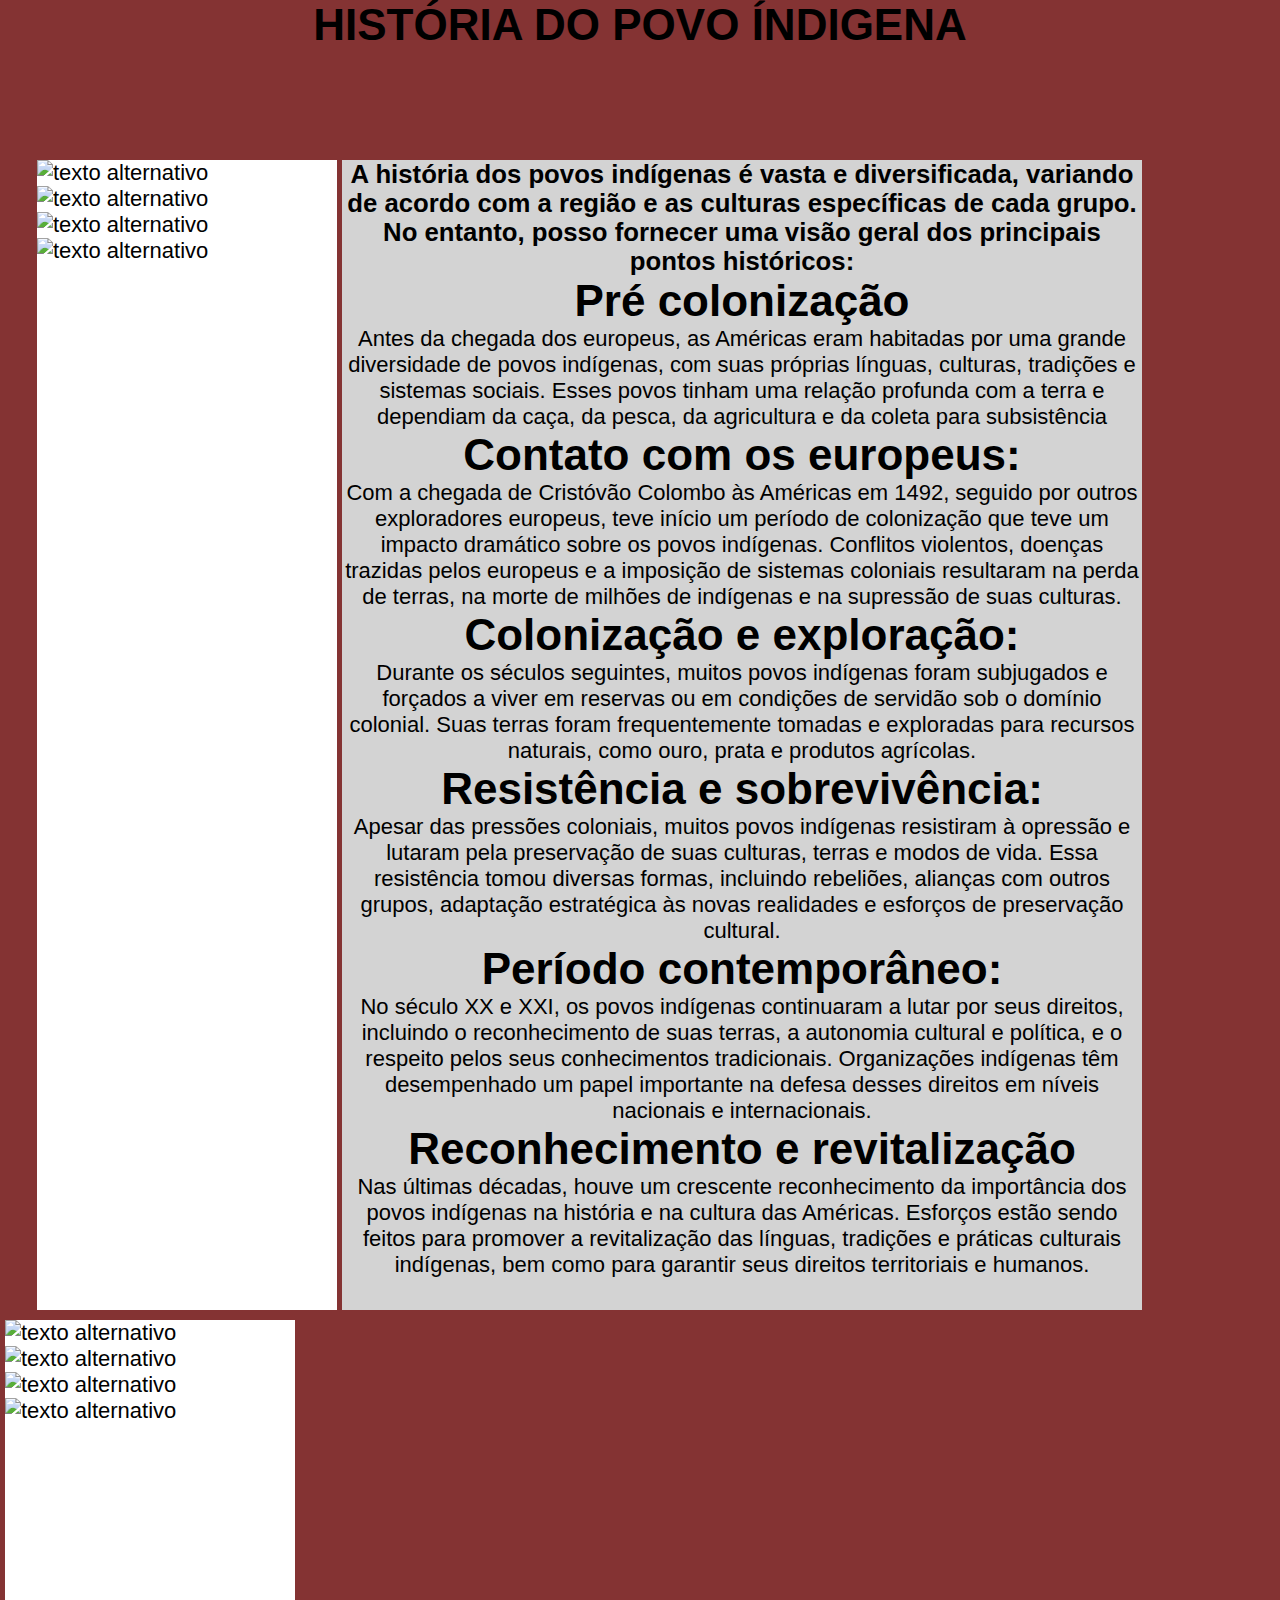
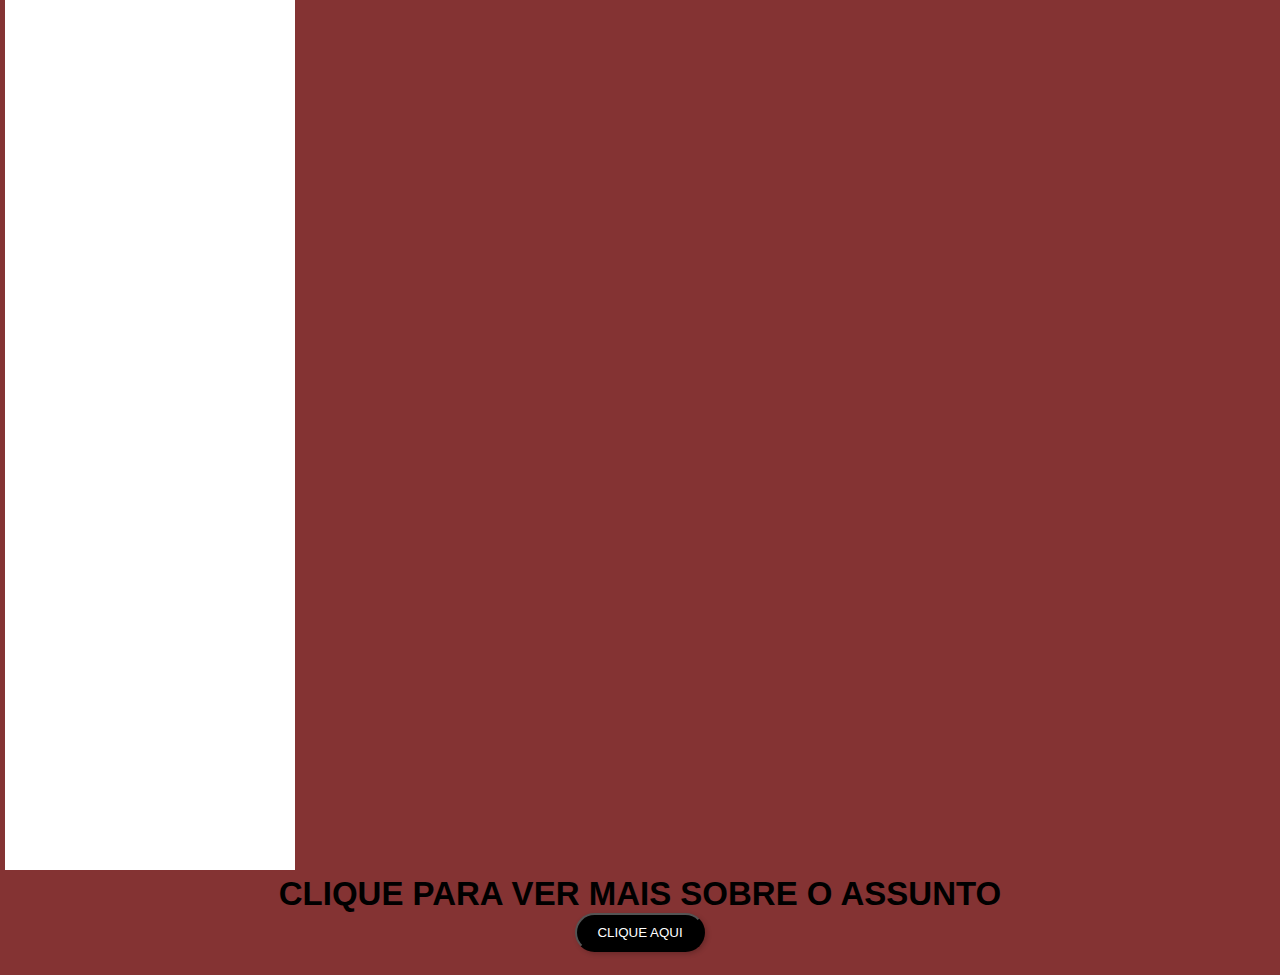
==== index.html @ 53d5ed40 "projeto" ====
<!DOCTYPE html>
<html>
<head>
    <meta charset="UTF-8">
    <title>document</title>
    <link rel="stylesheet" type="text/css" href="styles.css" media="screen"/>
</head>
    <body>
        <div id="cabecalho">

           <h1> HISTÓRIA DO POVO ÍNDIGENA</h1>
        </div>
        <div id="menu">
            <img src = "https://i.pinimg.com/originals/a5/fd/92/a5fd92d565626e6aea2690bcea33ac35.jpg" alt=" texto alternativo" title="avatar"  width="290" height="280" />
            <img src = "https://th.bing.com/th/id/R.234d231e0d3e15731d1b86c6fda27f09?rik=8jRy69I1HA9FHg&riu=http%3a%2f%2f1.bp.blogspot.com%2f-6O0RS8FC0SM%2fVi5CBSx_iQI%2fAAAAAAAAMVM%2fW62h0A2e7m0%2fs1600%2f24out2015---indios-de-diversas-etnias-brasileiras-e-estrangeiras-assistem-as-demonstracoes-de-esportes-nos-jogos-mundiais-dos-po%2525281%252529.jpg&ehk=PFXK%2fbJKRduH81ldXgpMyckzLNkgSunU6dgxRx4yv1U%3d&risl=&pid=ImgRaw&r=0" alt=" texto alternativo" title="avatar"  width="290" height="280" />  
            <img src = "https://th.bing.com/th/id/OIP.izJjf4oRmHrX-yEz_JYUeQAAAA?rs=1&pid=ImgDetMain" alt=" texto alternativo" title="avatar"  width="290" height="280" />
            <img src = "https://static.wixstatic.com/media/nsplsh_7b3a17a8887e4efcb5b14740de0f5439~mv2.jpg/v1/fill/w_569,h_379,al_c,q_80,usm_0.66_1.00_0.01,enc_auto/nsplsh_7b3a17a8887e4efcb5b14740de0f5439~mv2.jpg" alt=" texto alternativo" title="avatar"  width="290" height="280" />
        </div>
        <div id="conteudo">
            <h3>A história dos povos indígenas é vasta e diversificada, variando de acordo com a região e as culturas específicas de cada grupo. No entanto, posso fornecer uma visão geral dos principais pontos históricos:</h3>
                
            <h1>Pré colonização</h1>
            Antes da chegada dos europeus, as Américas eram habitadas por uma grande diversidade de povos indígenas, com suas próprias línguas, culturas, tradições e sistemas sociais. Esses povos tinham uma relação profunda com a terra e dependiam da caça, da pesca, da agricultura e da coleta para subsistência
            
            
            <h1>Contato com os europeus:</h1>
            Com a chegada de Cristóvão Colombo às Américas em 1492, seguido por outros exploradores europeus, teve início um período de colonização que teve um impacto dramático sobre os povos indígenas. Conflitos violentos, doenças trazidas pelos europeus e a imposição de sistemas coloniais resultaram na perda de terras, na morte de milhões de indígenas e na supressão de suas culturas.
            
            
            <h1>Colonização e exploração:</h1>
            Durante os séculos seguintes, muitos povos indígenas foram subjugados e forçados a viver em reservas ou em condições de servidão sob o domínio colonial. Suas terras foram frequentemente tomadas e exploradas para recursos naturais, como ouro, prata e produtos agrícolas.


            <h1>Resistência e sobrevivência:</h1>
            Apesar das pressões coloniais, muitos povos indígenas resistiram à opressão e lutaram pela preservação de suas culturas, terras e modos de vida. Essa resistência tomou diversas formas, incluindo rebeliões, alianças com outros grupos, adaptação estratégica às novas realidades e esforços de preservação cultural.
        
        
            <h1>Período contemporâneo:</h1>
            No século XX e XXI, os povos indígenas continuaram a lutar por seus direitos, incluindo o reconhecimento de suas terras, a autonomia cultural e política, e o respeito pelos seus conhecimentos tradicionais. Organizações indígenas têm desempenhado um papel importante na defesa desses direitos em níveis nacionais e internacionais.
        
        
            <h1>Reconhecimento e revitalização</h1>
            Nas últimas décadas, houve um crescente reconhecimento da importância dos povos indígenas na história e na cultura das Américas. Esforços estão sendo feitos para promover a revitalização das línguas, tradições e práticas culturais indígenas, bem como para garantir seus direitos territoriais e humanos.       
        </div>
        <div id="lado">
            <img src = "https://i.pinimg.com/236x/a5/0c/c0/a50cc0e385ff45c0f125b20006f76eba.jpg" alt=" texto alternativo" title="avatar"  width="290" height="280" />
            <img src = "https://i.pinimg.com/236x/a5/0c/c0/a50cc0e385ff45c0f125b20006f76eba.jpg" alt=" texto alternativo" title="avatar"  width="290" height="280" />
            <img src = "https://i.pinimg.com/236x/a5/0c/c0/a50cc0e385ff45c0f125b20006f76eba.jpg" alt=" texto alternativo" title="avatar"  width="290" height="280" />
            <img src = "https://i.pinimg.com/236x/a5/0c/c0/a50cc0e385ff45c0f125b20006f76eba.jpg" alt=" texto alternativo" title="avatar"  width="290" height="280" />
        </div>
        <div id="rodape">
            <body>
                <h2>CLIQUE PARA VER MAIS SOBRE O ASSUNTO</h2>
                <a href='pagina1.html'><button> CLIQUE AQUI</button></a>

             </body>
         </html>
    </body>
---- styles.css ----
*{
    margin: 0;
    padding: 0;
}

body{
    font-family: Arial, Helvetica, sans-serif;
    font-size: 22px;
}


#cabecalho{
    height: 150px;
    background-color: rgb(132, 51, 51);
    width: 95%;
    margin: 0 auto;
    text-align: center;
}

#menu{
    height: 1150px;
    width: 300px;
    background-color: white;
    float: left;
    margin-left: 37px;
    margin-top: 10px;
}

#conteudo{
    height: 1150px;
    width: 800px;
    background-color: lightgrey;
    float: left;
    margin-left: 5px;
    margin-top: 10px;
    text-align: center;
}

#lado{
    height: 1150px;
    width: 290px;
    background-color: white;
    float: left;
    margin-left: 5px;
    margin-top: 10px;
    margin-block-end: 5px;
}

#rodape{
    height: 100px;
    /*width: 300px;*/
    background-color: rgb(132, 51, 51);
    clear: both;
    width: 95%;
    margin: 0 auto;
    text-align: center;
}

button {
    border-radius: 20px; 
    padding: 10px 20px; 
    background-color: #000000;
    color: white; 
    text-align: center; 
    text-decoration: none; 
    display: inline-block;
    box-shadow: 2px 2px 5px rgba(0, 0, 0, 0.2); 
}

body{
    background-color: rgb(132, 51, 51);
}
h1{
    text-align: center;
}
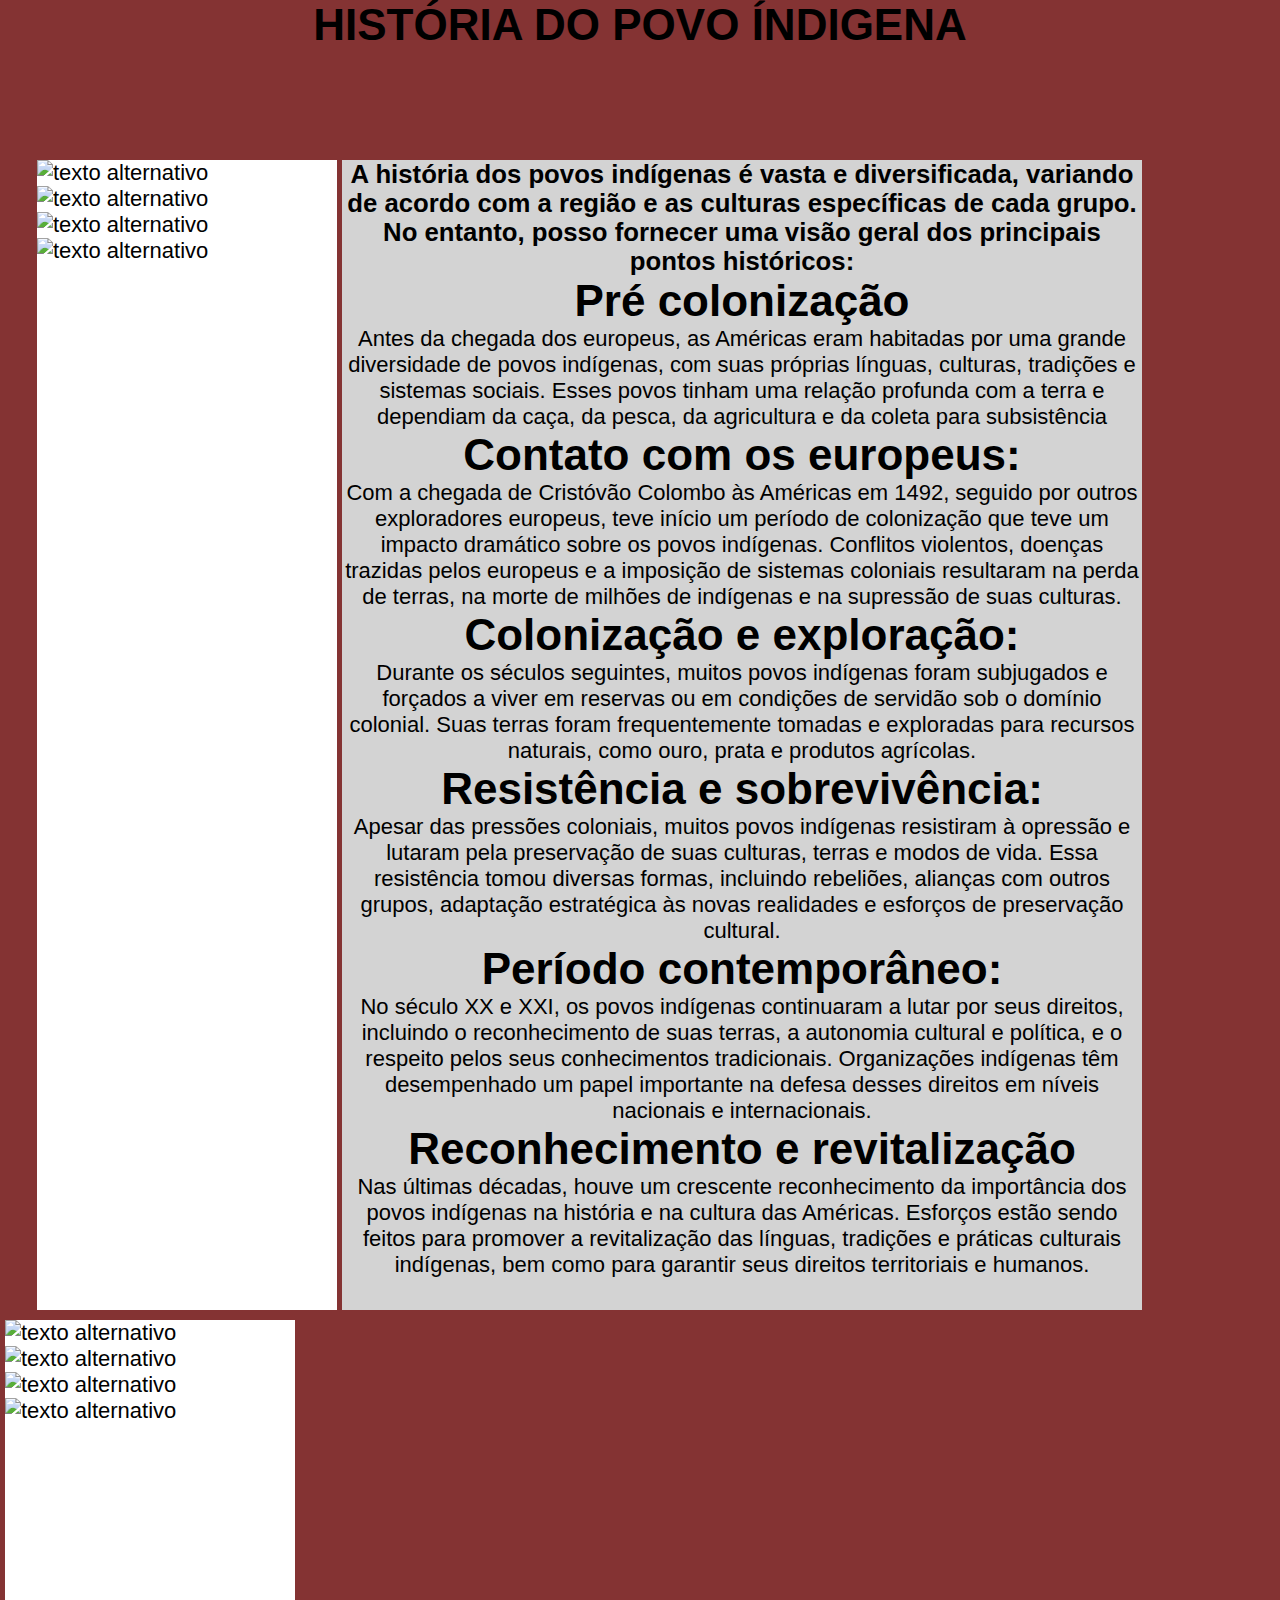
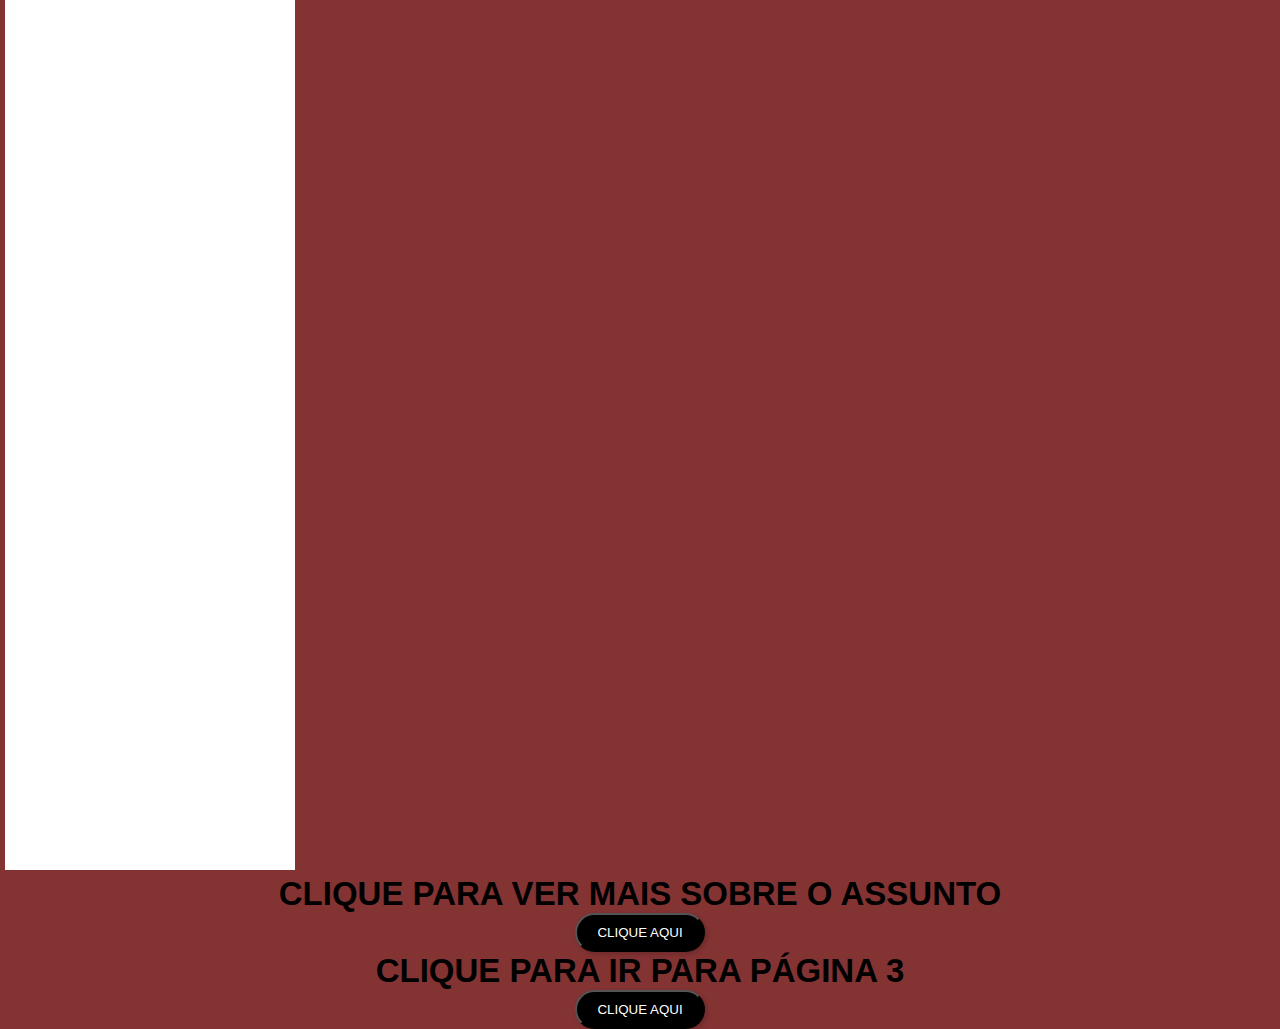
==== commit 4ff33c9e: "projetos01" ====
--- a/index.html
+++ b/index.html
@@ -52,7 +52,8 @@
             <body>
                 <h2>CLIQUE PARA VER MAIS SOBRE O ASSUNTO</h2>
                 <a href='pagina1.html'><button> CLIQUE AQUI</button></a>
-
+                <h2>CLIQUE PARA IR PARA PÁGINA 3</h2>
+                <a href='pagina2.html'><button> CLIQUE AQUI</button></a>
              </body>
          </html>
     </body>
--- a/styles.css
+++ b/styles.css
@@ -72,4 +72,13 @@
 }
 h1{
     text-align: center;
+}
+#conteudo2{
+    height: 300px;
+    width: 800px;
+    background-color: lightgrey;
+    float: left;
+    margin-left: 340px;
+    margin-top: 10px;
+    text-align: center;
 }